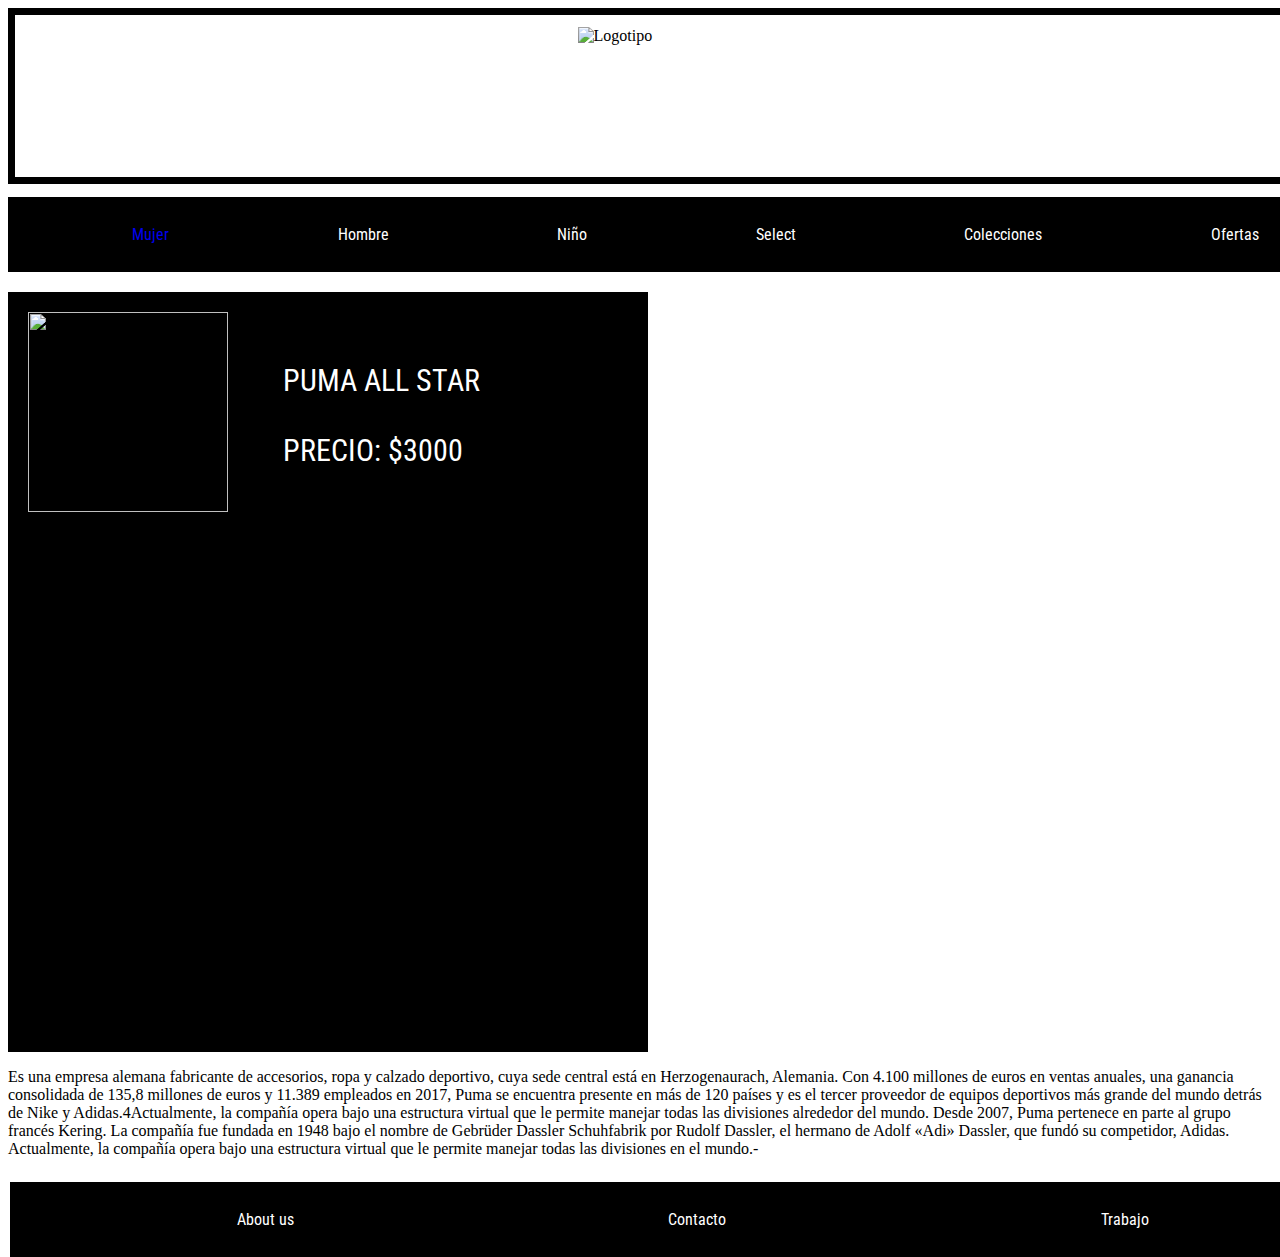
==== index.html @ 1ae46acb "Update and rename index.htm to index.html" ====
<!DOCTYPE html>
<html lang="en">
<head>
    <meta charset="UTF-8">
    <meta http-equiv="X-UA-Compatible" content="IE=edge">
    <meta name="viewport" content="width=device-width, initial-scale=1.0">
    <title>Actividad del dia</title>
    <link rel="stylesheet" type="text/css" href="style.css" />
    <link rel="preconnect" href="https://fonts.gstatic.com">
    <link href="https://fonts.googleapis.com/css2?family=Roboto+Condensed&display=swap" rel="stylesheet">
   
</head>
<body>
    <header class = "cabecera">
        <img class = "imagen" src="https://logos-marcas.com/wp-content/uploads/2020/04/Puma-Logo.png" width = "200px" height = "130px" alt="Logotipo">
    </header>

    <nav class = "nav">
        <ul>
            <li><a target ="_blank" href="https://es.wikipedia.org/wiki/Puma_(marca)"> Mujer</a></li>
            <li><a target ="_blank" href=""> Hombre</a></li>
            <li><a target ="_blank" href=""> Niño</a></li>
            <li><a target ="_blank" href=""> Select</a></li>
            <li><a target ="_blank" href=""> Colecciones</a></li>
            <li><a target ="_blank" href=""> Ofertas</a></li>
        </ul>
    </nav>

    <div class = "izq">
        <img class = "i1" src="https://encrypted-tbn0.gstatic.com/images?q=tbn:ANd9GcRjfMU7gHHBYSZJSZ0Oy3LoJOZiKAnee4GcwkeUmLTpHQ-T9PQD8fQlWdsmaVqVJ4FSBgWpvpFm&usqp=CAc"
         width="200px" height="200px" alt="">
         <ul>
             <li>PUMA ALL STAR</li>
             <li>PRECIO: $3000</li>
         </ul>
         
    
    </div>
    
    <div class = "izquierda">
        <p>Es una empresa alemana fabricante de accesorios, ropa y calzado deportivo, cuya sede central está en Herzogenaurach,
        Alemania. Con 4.100 millones de euros en ventas anuales, una ganancia consolidada de 135,8 millones de euros y 11.389
        empleados en 2017, Puma se encuentra presente en más de 120 países y es el tercer proveedor de equipos deportivos más
        grande del mundo detrás de Nike y Adidas.4​Actualmente, la compañía opera bajo una estructura virtual que le permite
        manejar todas las divisiones alrededor del mundo. Desde 2007, Puma pertenece en parte al grupo francés Kering.
        
        La compañía fue fundada en 1948 bajo el nombre de Gebrüder Dassler Schuhfabrik por Rudolf Dassler, el hermano de Adolf
        «Adi» Dassler, que fundó su competidor, Adidas. Actualmente, la compañía opera bajo una estructura virtual que le
        permite manejar todas las divisiones en el mundo.-</p>
    </div>

    <header>
        <ul>
            <li>About us</li>
            <li>Contacto</li>
            <li>Trabajo</li>
            
        </ul>
    </header>
</body>
</html>
---- style.css ----
*{
    text-decoration: none;
    font-style: none;
}

.cabecera{
    padding-top: 12px;
    border:solid 7px black;
    width: 1325px;
    height: 150px;
    position: relative;
    display: flex;
    justify-content: center;
    margin-bottom: 13px;
}

nav ul{
    position: relative;
    display: flex;
    background-color: black;
    width: 1295px;
    height: 75px;
    justify-content: space-around;
    align-items: center;
    margin: 0;
    list-style: none;
}

a:visited{
    color: white;
}

a:hover{
    color: grey;
    transition: 1s;
}

nav li{
    color: white;
    font-family: 'Roboto Condensed', sans-serif;
}

div.izq{
    margin-top: 20px;
    background-color: black;
    position: relative;
    display: inline-flex;
    width: 600px;
    height: 720px;
    color: white;
    padding: 20px;
}


.i1{
    margin-right: 15px;
}

div.izq ul li{
    font-family: 'Roboto Condensed', sans-serif;
    font-size: 30px;
    list-style: none;
    margin-top: 35px;
}

.derecha{
    margin-top: 20px;
    left: 660px;
    background-color: black;
    position: absolute; 
    display: inline-flex;
    width: 650px;
    height: 726px;
    padding: 15px;
}

.derecha p{
    color:white;
    font-family: 'Roboto Condensed', sans-serif; 
    font-size: 30px;

}

header ul{
    position: absolute;
    display: flex;
    background-color: black;
    width: 1286px;
    left: 2px;
    height: 75px;
    justify-content: space-around;
    align-items: center;
    margin: 8px;
    list-style: none;

}

header li{
    color: white;
    font-family: 'Roboto Condensed', sans-serif;
}
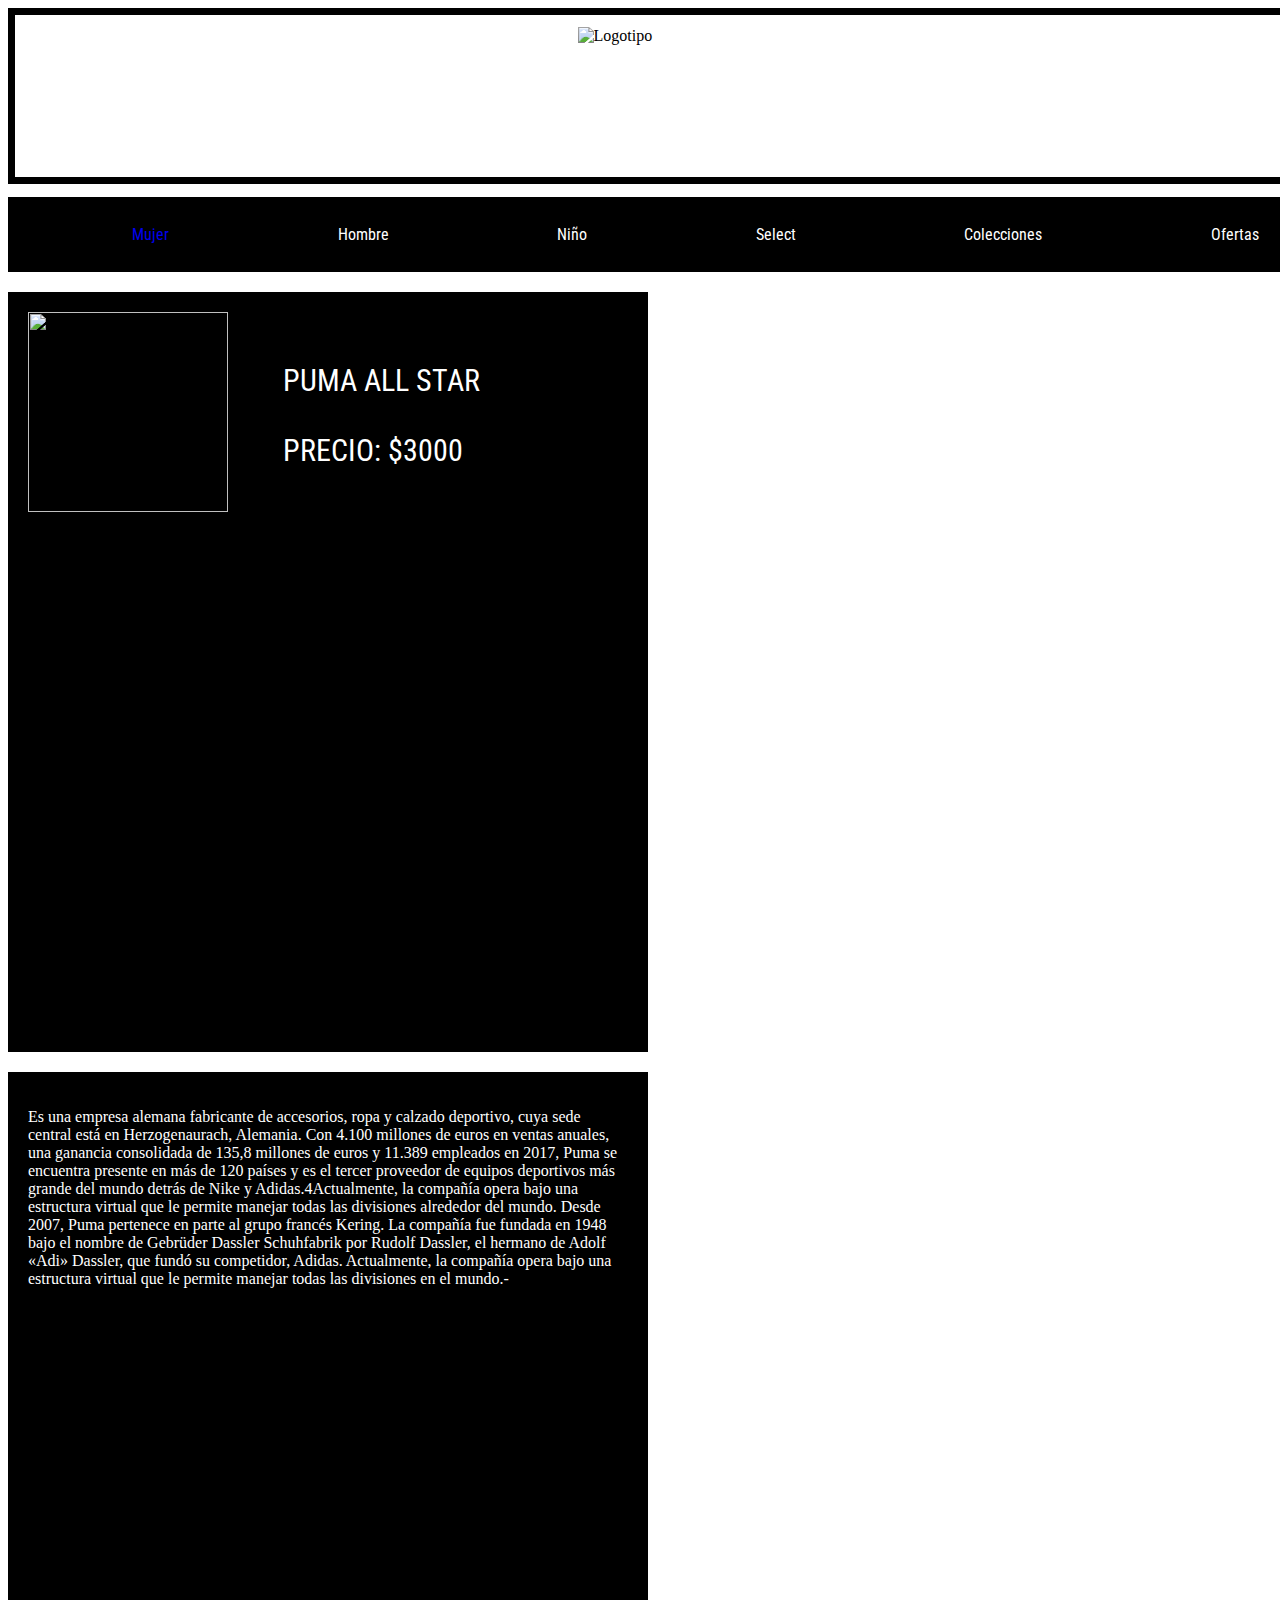
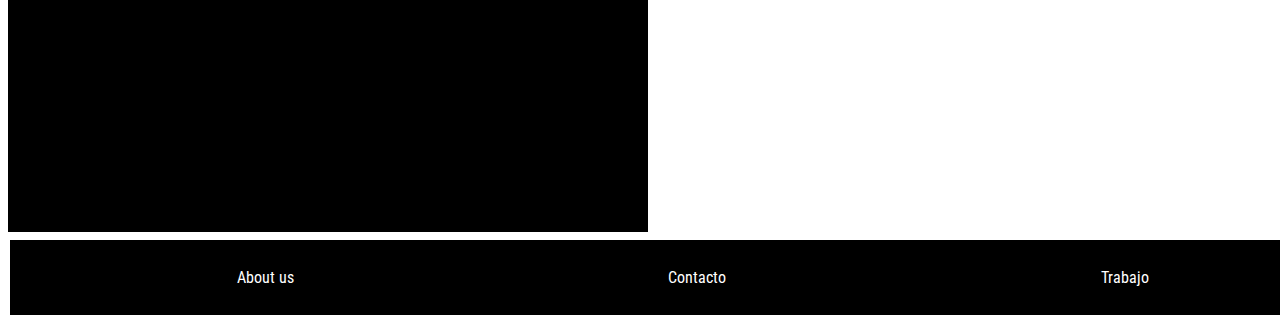
==== commit 371a7acc: "Update index.html" ====
--- a/index.html
+++ b/index.html
@@ -37,7 +37,7 @@
     
     </div>
     
-    <div class = "izquierda">
+    <div class = "izq">
         <p>Es una empresa alemana fabricante de accesorios, ropa y calzado deportivo, cuya sede central está en Herzogenaurach,
         Alemania. Con 4.100 millones de euros en ventas anuales, una ganancia consolidada de 135,8 millones de euros y 11.389
         empleados en 2017, Puma se encuentra presente en más de 120 países y es el tercer proveedor de equipos deportivos más
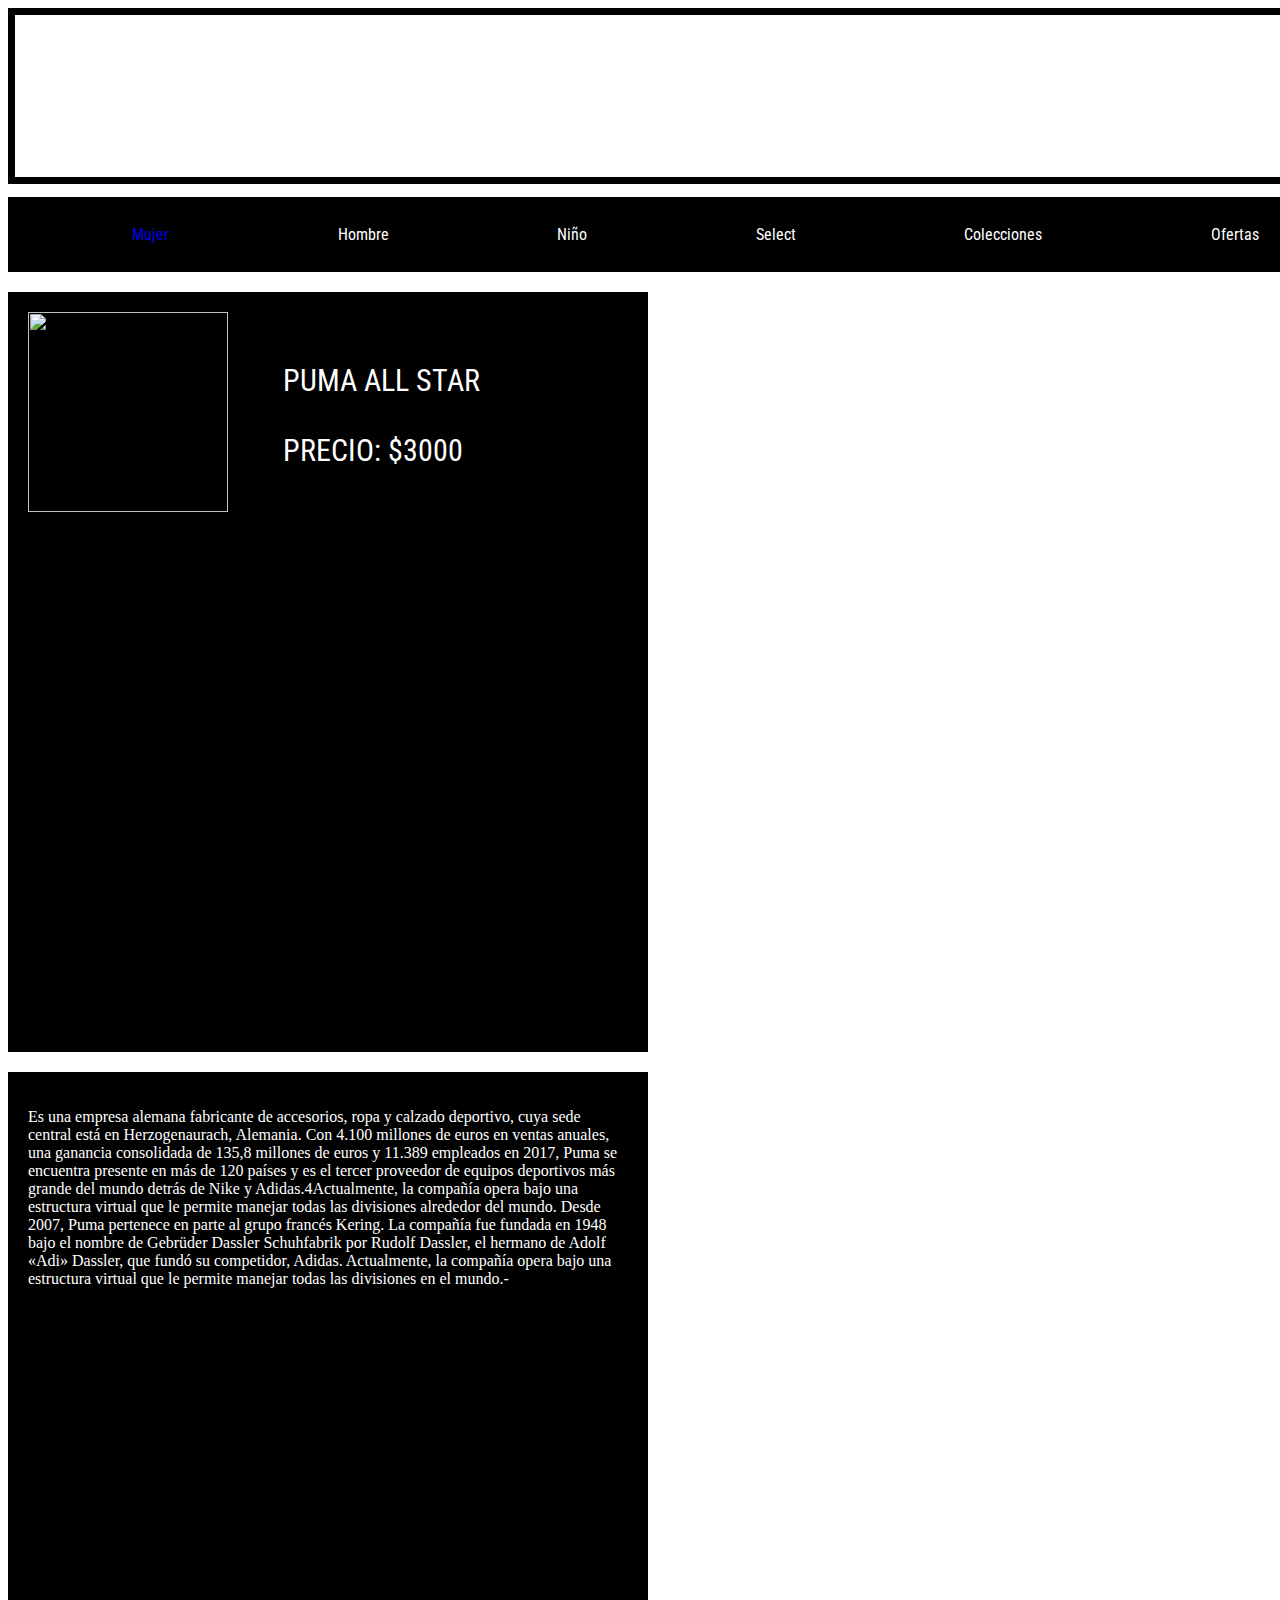
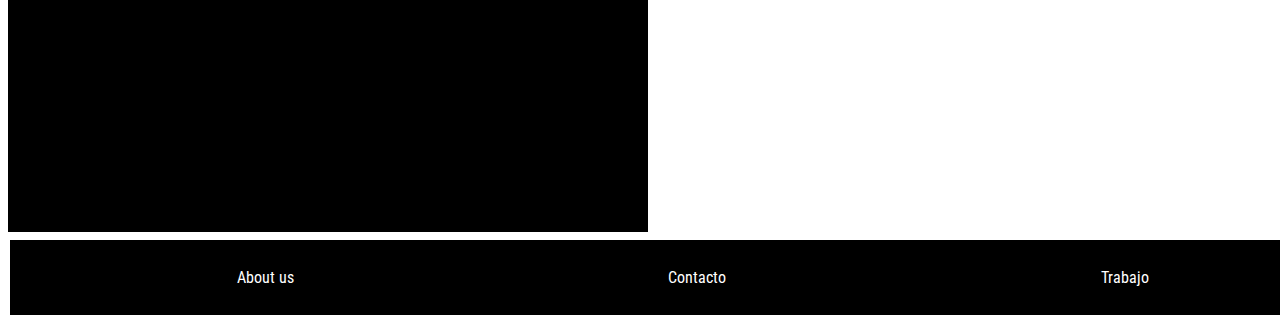
==== commit 9b52dee7: "Update index.html" ====
--- a/index.html
+++ b/index.html
@@ -12,7 +12,7 @@
 </head>
 <body>
     <header class = "cabecera">
-        <img class = "imagen" src="https://logos-marcas.com/wp-content/uploads/2020/04/Puma-Logo.png" width = "200px" height = "130px" alt="Logotipo">
+        <img class = "imagen" src="https://logos-marcas.com/wp-content/uploads/2020/04/Puma-Logo.png" width = "2000px" height = "1300px" alt="Logotipo">
     </header>
 
     <nav class = "nav">
